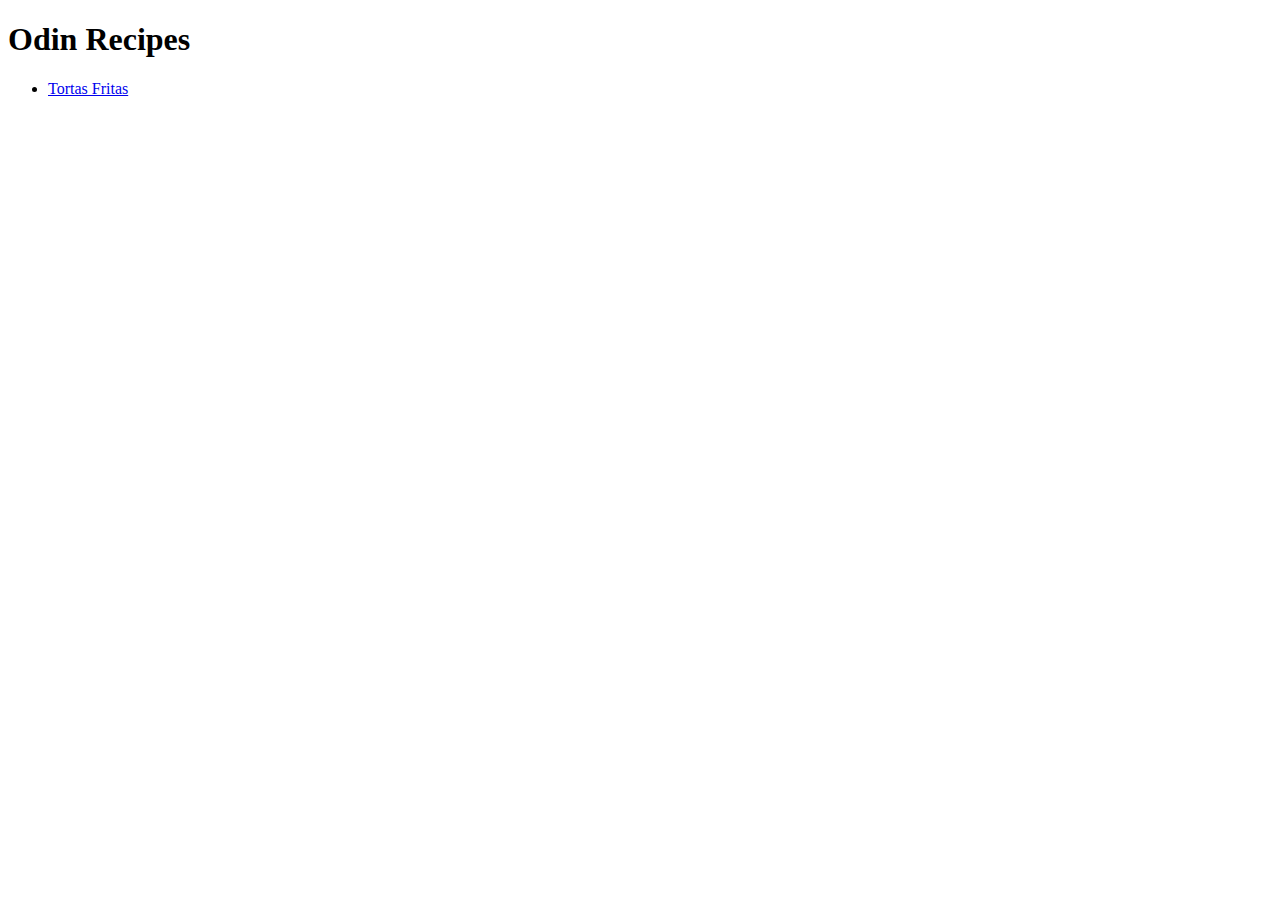
==== index.html @ 717eef73 "Create a basic recipes page" ====
<!DOCTYPE html>
<html lang="en">
    <head>
        <meta charset="utf-8">
        <title>Odin Project: Recipes</title>
    </head>
    <body>
        <h1>Odin Recipes</h1>
        <ul>
            <li><a href="recipes/torta-fritas.html">Tortas Fritas</a></li>
        </ul>
        
    </body>
</html>
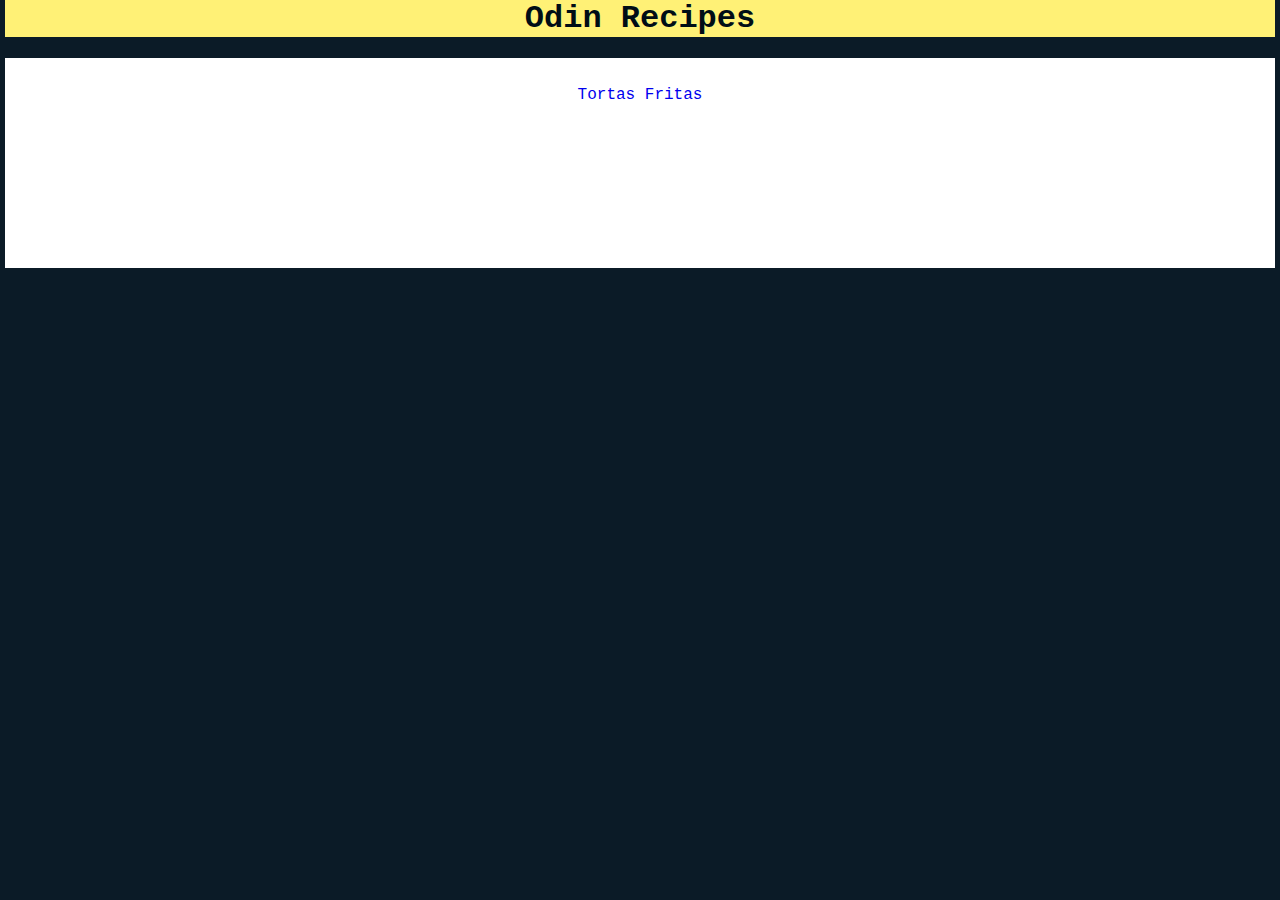
==== commit 76a1e6b7: "Add style.css" ====
--- a/index.html
+++ b/index.html
@@ -2,13 +2,16 @@
 <html lang="en">
     <head>
         <meta charset="utf-8">
+        <link rel="stylesheet" href="styles.css">
         <title>Odin Project: Recipes</title>
     </head>
     <body>
-        <h1>Odin Recipes</h1>
-        <ul>
-            <li><a href="recipes/torta-fritas.html">Tortas Fritas</a></li>
-        </ul>
+        <h1 class="title">Odin Recipes</h1>
+        <div class="container">
+            <ul class="rec-list">
+                <li><a href="recipes/torta-fritas.html">Tortas Fritas</a></li>
+            </ul>
+        </div>
         
     </body>
 </html>--- a/styles.css
+++ b/styles.css
@@ -0,0 +1,70 @@
+body{
+    font-family:'Courier New', Courier, monospace ;
+    color: #eee;
+    background-color: #0b1b27;
+    text-align: center;
+    font-size: 1em;
+    padding: 0;
+    margin: 0 5px;
+}
+
+
+.title{
+    background-color: rgb(255, 241, 118);
+    color: #000d16;
+    margin-top: 0;
+}
+
+.container{
+    width: 100%;
+    min-height: 200px;
+    text-align: center;
+    padding: 5px 0;
+    margin: 10px 0px;
+    background-color: #ffffff;
+    color: #000000;
+}
+
+a{
+    text-decoration: none;
+}
+
+a:visited{
+    color: #000000;
+}
+
+h3{
+    margin: 0;
+    margin-bottom: 5px;
+    text-decoration: underline;
+}
+
+.rec-list{
+    display: inline;
+    list-style: none;
+}
+
+.rec-list li{
+    margin: 5px;
+}
+
+.step-list{
+    list-style:upper-roman;
+    text-align: left;
+    margin: 5px;
+}
+
+.step-list li{
+    margin: 5px 0;
+}
+
+img{
+    width: 50%;
+    height: auto;
+}
+
+
+
+
+
+
